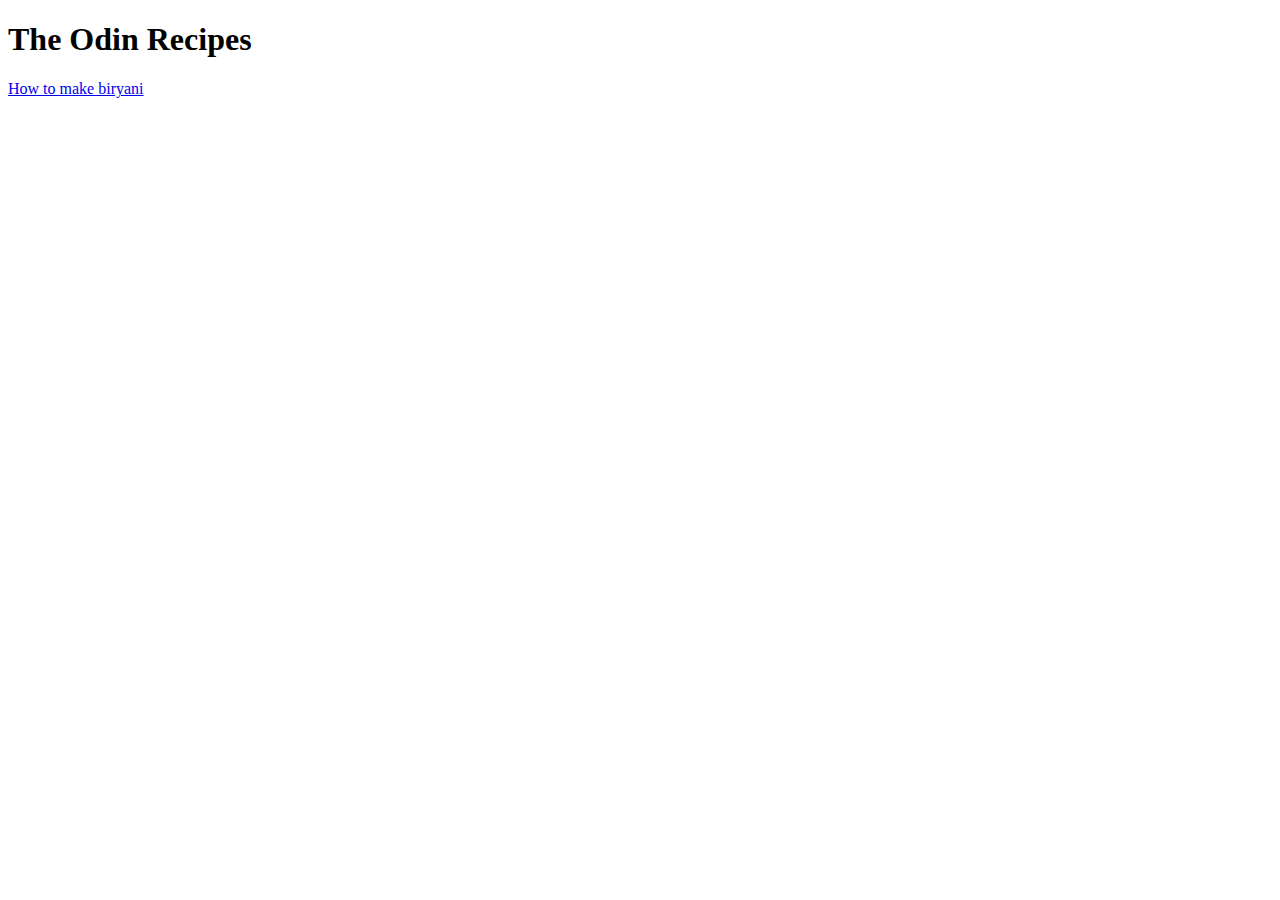
==== index.html @ d5243512 "adding the index.html, biryani and README page" ====
<!DOCTYPE html>
<html lang="en">
    <head>
        <meta charset="utf-8">
        <title>Odin Recipes</title>
    </head>
    <body>
        <h1>The Odin Recipes</h1>
        <a href="./recipes/biryani.html" target="_blank" rel="noreferrer noopener">How to make biryani</a>
    </body>
</html>
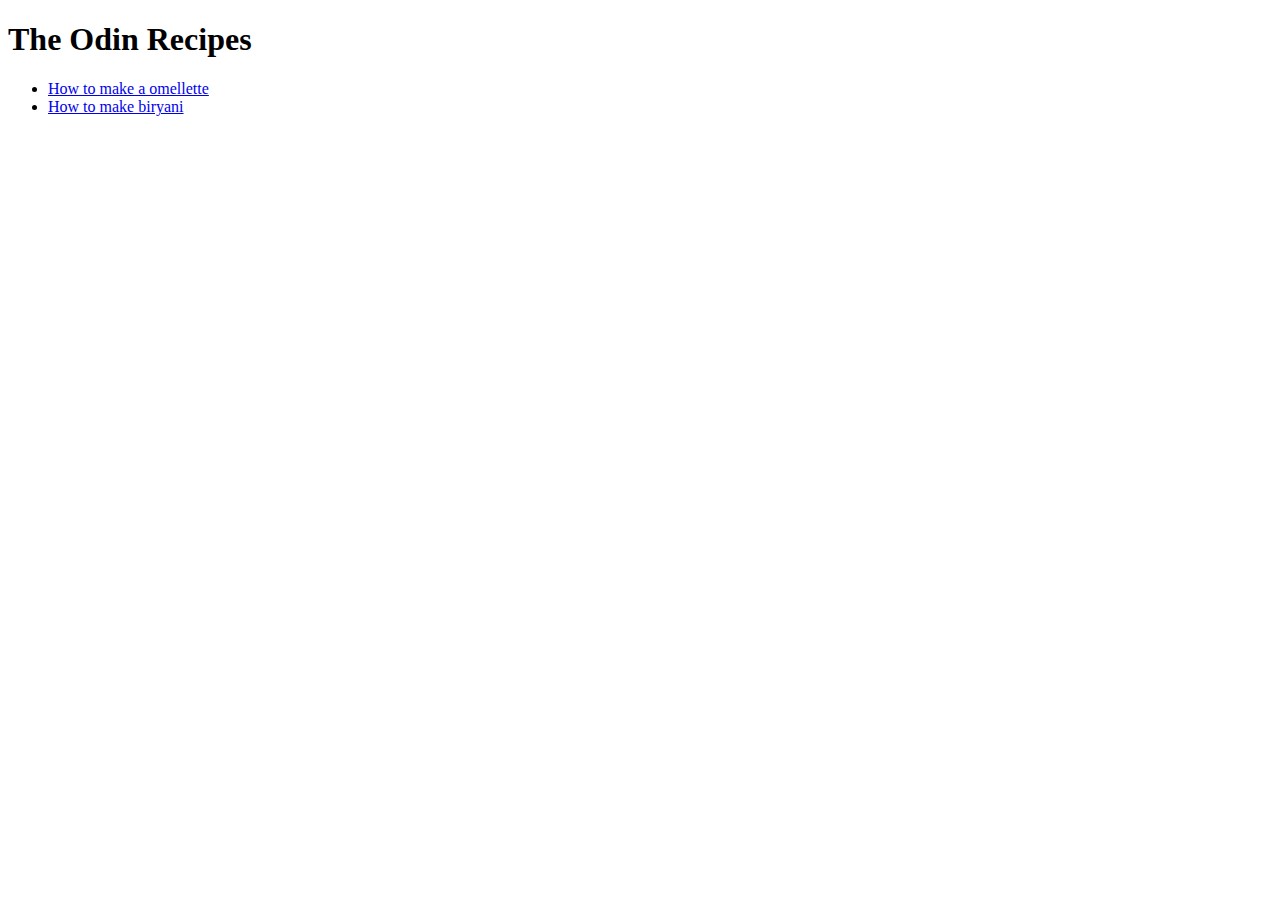
==== commit bcb2be1d: "adding index.html" ====
--- a/index.html
+++ b/index.html
@@ -6,6 +6,9 @@
     </head>
     <body>
         <h1>The Odin Recipes</h1>
-        <a href="./recipes/biryani.html" target="_blank" rel="noreferrer noopener">How to make biryani</a>
+        <ul>
+      <li>  <a href="./recipes/omelette.html" target="_blank" rel="noopener noreferrer">How to make a omellette</a></li>
+      <li>  <a href="./recipes/biryani.html" target="_blank" rel="noreferrer noopener">How to make biryani</a></li>
+    </ul>
     </body>
 </html>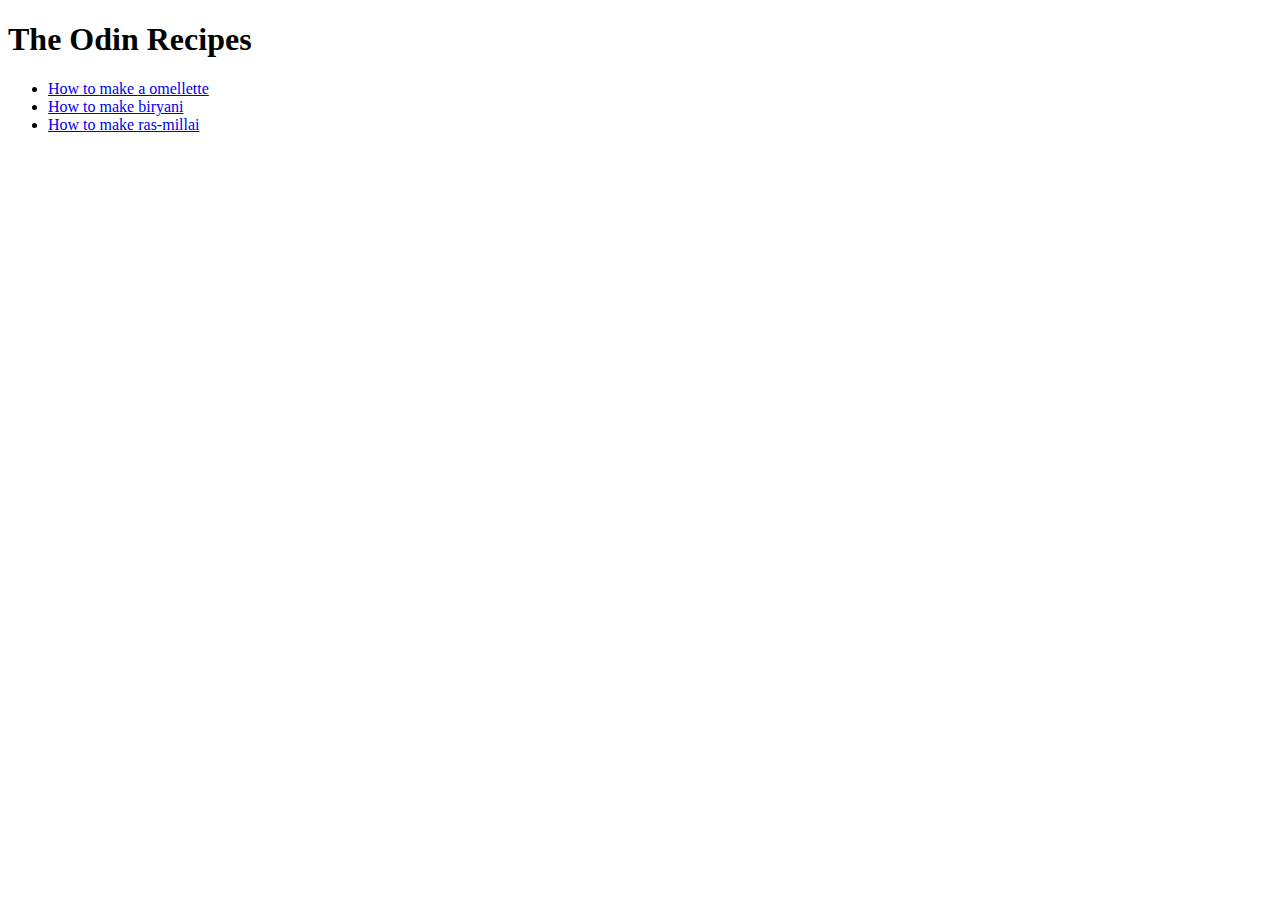
==== commit 51a2fc7f: "Finishing the project" ====
--- a/index.html
+++ b/index.html
@@ -9,6 +9,7 @@
         <ul>
       <li>  <a href="./recipes/omelette.html" target="_blank" rel="noopener noreferrer">How to make a omellette</a></li>
       <li>  <a href="./recipes/biryani.html" target="_blank" rel="noreferrer noopener">How to make biryani</a></li>
+      <li><a href="./recipes/ras-millai.html" target="_blank" rel="noopener noreferrer"> How to make ras-millai</a></li>
     </ul>
     </body>
 </html>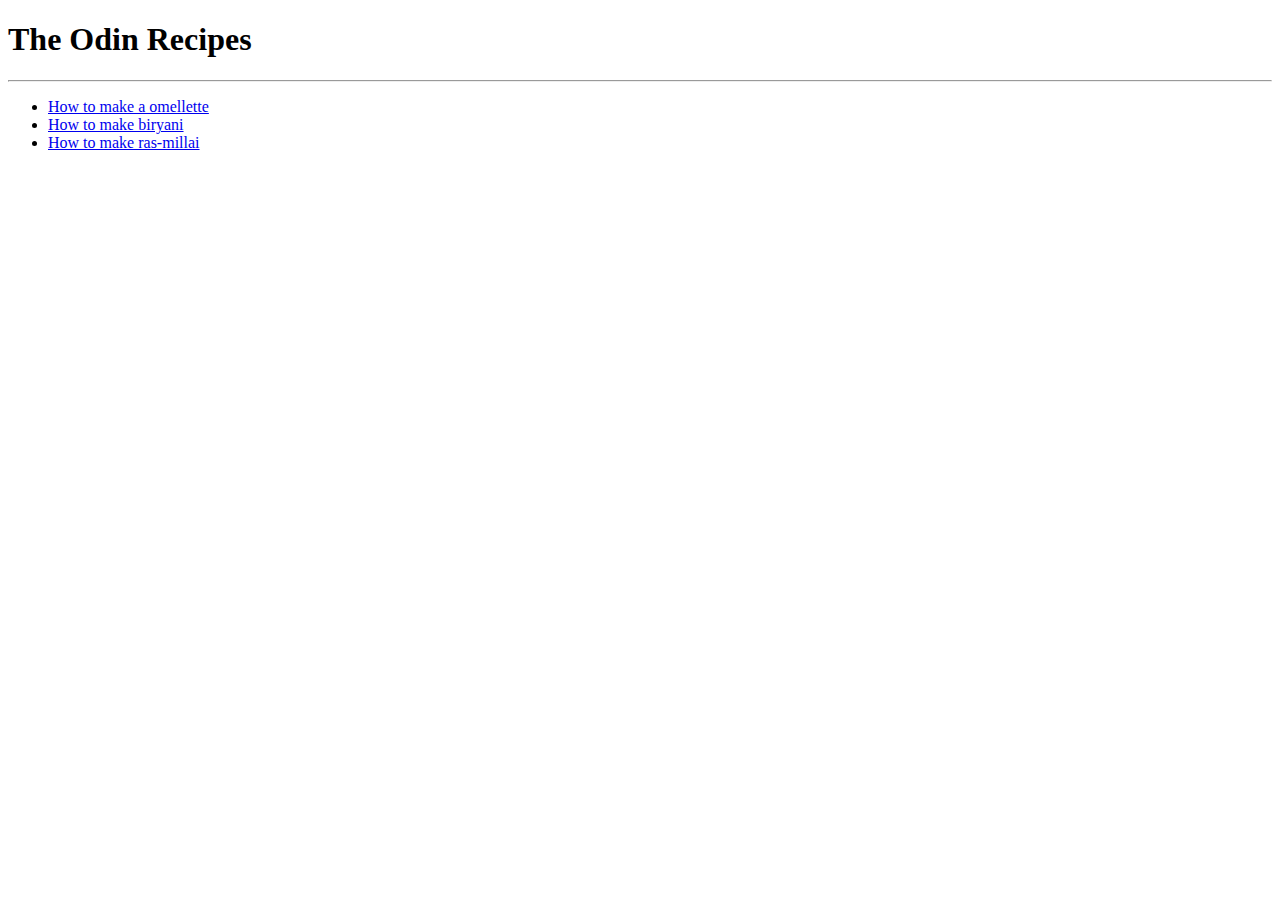
==== commit 96a7b185: "adding <hr> lines after headings" ====
--- a/index.html
+++ b/index.html
@@ -6,6 +6,7 @@
     </head>
     <body>
         <h1>The Odin Recipes</h1>
+        <hr>
         <ul>
       <li>  <a href="./recipes/omelette.html" target="_blank" rel="noopener noreferrer">How to make a omellette</a></li>
       <li>  <a href="./recipes/biryani.html" target="_blank" rel="noreferrer noopener">How to make biryani</a></li>
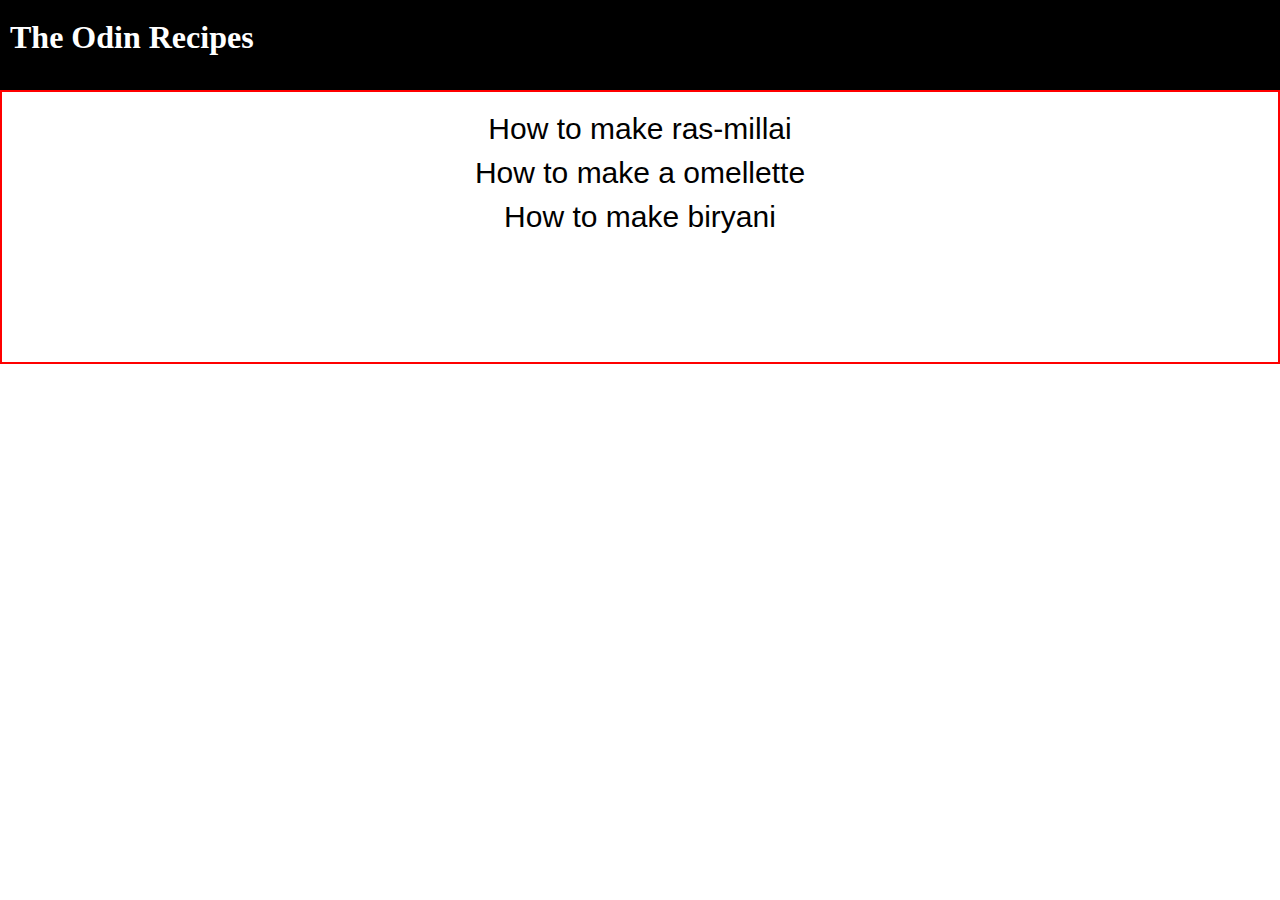
==== commit 7f6e825e: "improved with a little bit of css" ====
--- a/index.html
+++ b/index.html
@@ -1,16 +1,26 @@
 <!DOCTYPE html>
 <html lang="en">
-    <head>
-        <meta charset="utf-8">
-        <title>Odin Recipes</title>
-    </head>
-    <body>
-        <h1>The Odin Recipes</h1>
-        <hr>
+
+<head>
+    <meta charset="utf-8">
+    <link rel="stylesheet" href="style.css">
+    <title>Odin Recipes</title>
+</head>
+
+<body>
+    <div class="header">
+        <h1 class="heading">The Odin Recipes</h1>
+    </div>
+    <div class="list">
         <ul>
-      <li>  <a href="./recipes/omelette.html" target="_blank" rel="noopener noreferrer">How to make a omellette</a></li>
-      <li>  <a href="./recipes/biryani.html" target="_blank" rel="noreferrer noopener">How to make biryani</a></li>
-      <li><a href="./recipes/ras-millai.html" target="_blank" rel="noopener noreferrer"> How to make ras-millai</a></li>
-    </ul>
-    </body>
+            <li><a href="./recipes/ras-millai.html" target="_blank" rel="noopener noreferrer" class="link"> How to make
+                    ras-millai</a></li>
+            <li> <a href="./recipes/omelette.html" target="_blank" rel="noopener noreferrer" class="link">How to make a
+                    omellette</a></li>
+            <li> <a href="./recipes/biryani.html" target="_blank" rel="noreferrer noopener" class="link">How to make
+                    biryani</a></li>
+        </ul>
+    </div>
+</body>
+
 </html>--- a/style.css
+++ b/style.css
@@ -0,0 +1,45 @@
+*{padding: 0;
+margin: 0;
+}
+
+.header{
+    background: black;;
+    height: 10vh;
+    width: 100vw;
+    display: flex;
+    color: white;
+    align-content: center;
+}
+/* body{
+    background-image: url(/images/download.jpeg);
+    background-repeat: no-repeat;
+    background-size: cover; */
+
+.header > h1 {
+    padding: 10px;
+    position: relative;
+    top: 10%;
+}
+
+.list{
+    border: 2px red solid;
+    height: 30vh;
+    list-style-type: disc;
+    text-align: center;
+}
+.list > ul{
+ list-style-type: disc;
+ padding-top: 10px;
+}
+.list>ul>li{
+    margin-top: 10px;
+}
+.link{
+    text-decoration: none;
+    color: black;
+    word-spacing: normal;
+    font-family: sans-serif;
+    font-size: 30px;
+    margin-top: 100px;
+}
+
